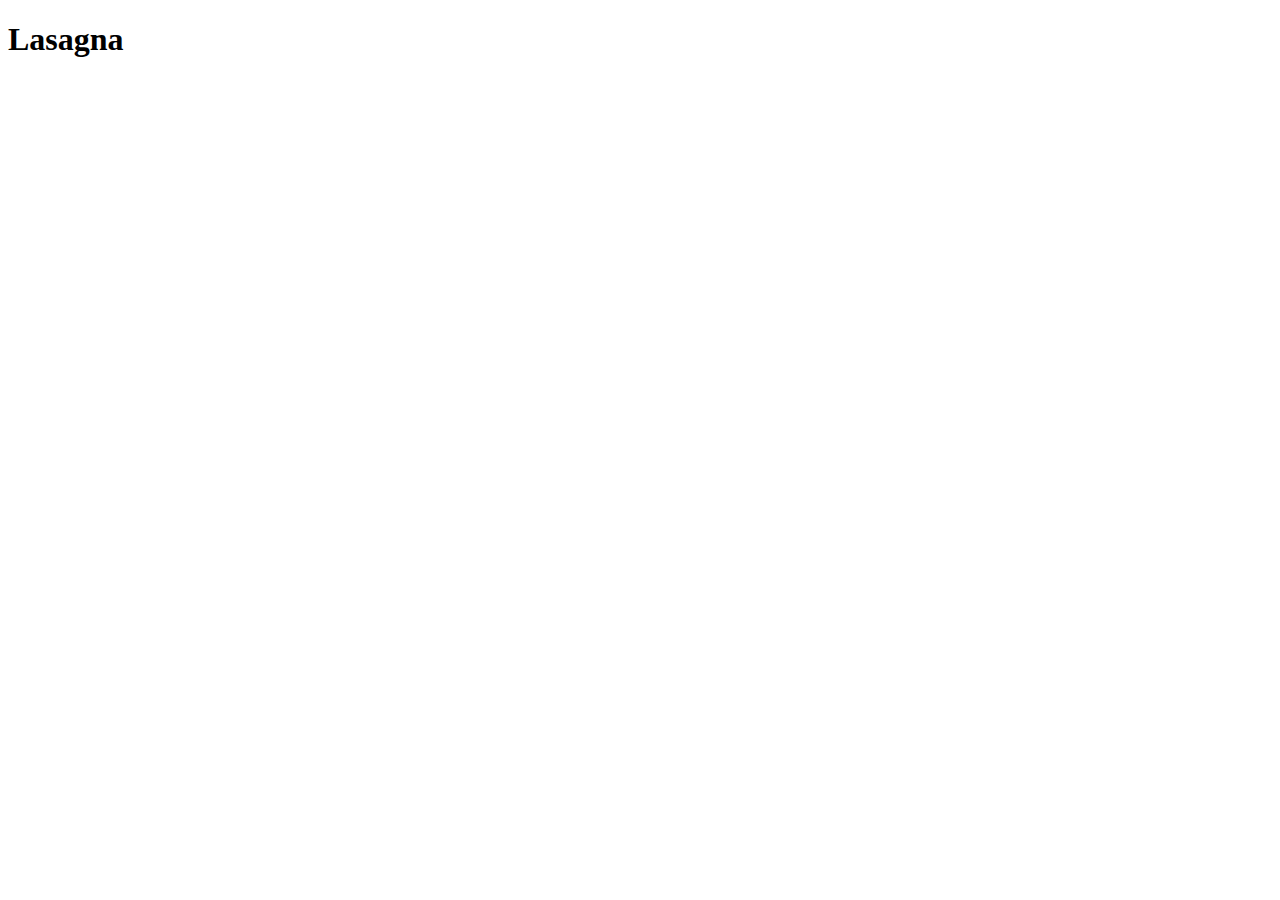
==== recipes/lasagna.html @ ead93291 "added new directiry found new recipe linked recipe to index" ====
<!DOCTYPE html>
<html lang="en">
<head>
    <meta charset="UTF-8">
    <meta name="viewport" content="width=device-width, initial-scale=1.0">
    <title>Document</title>
</head>
<body>
    <h1>Lasagna</h1>
    
</body>
</html>
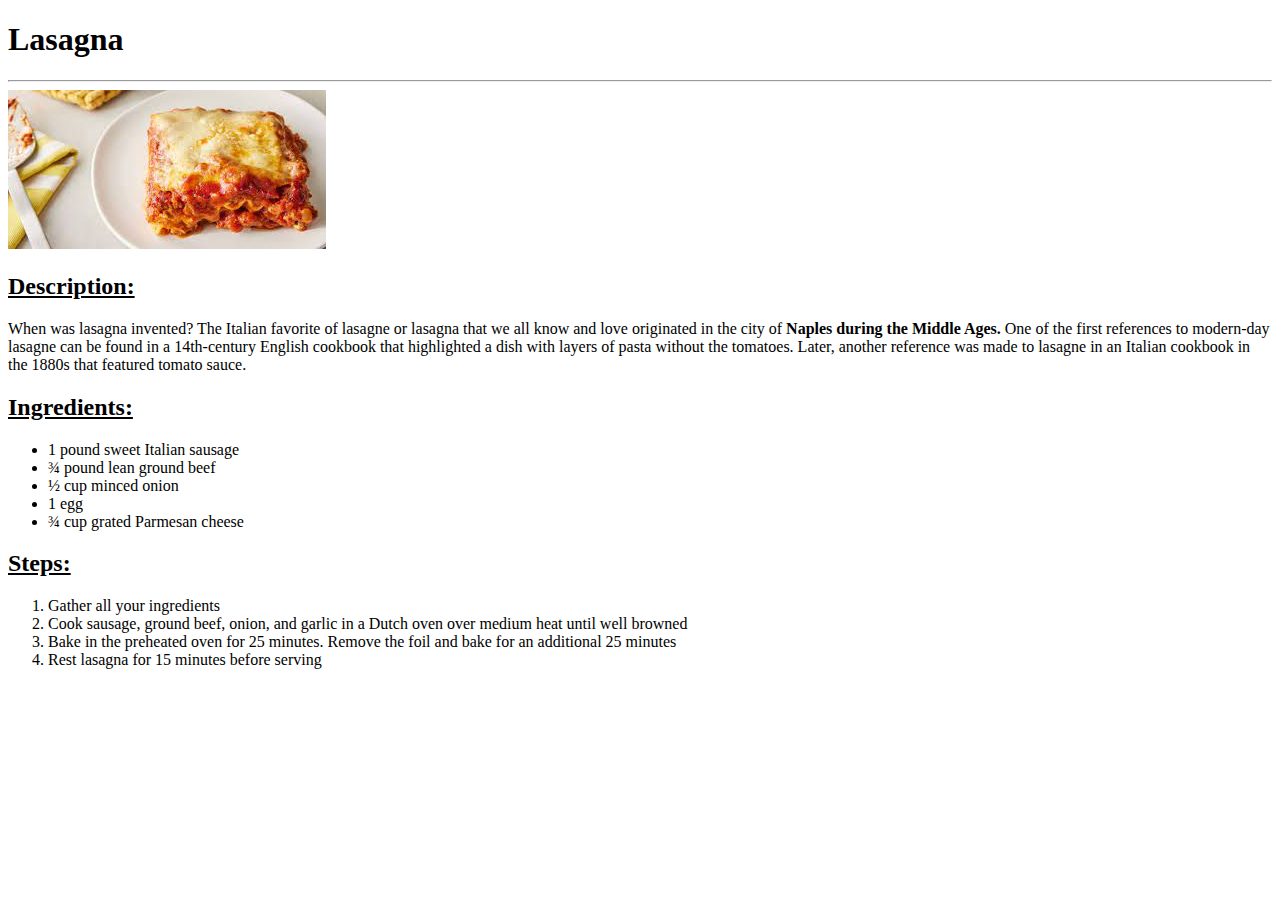
==== commit 015e0837: "-Added image folder -Added lasgana image to page -Added decription, ingredients and steps" ====
--- a/recipes/lasagna.html
+++ b/recipes/lasagna.html
@@ -7,6 +7,31 @@
 </head>
 <body>
     <h1>Lasagna</h1>
-    
+    <hr>
+
+    <img src="../img/lasagna.jpeg" alt="A picture of a lasagna">
+    <h2><u>Description:</u></h2>
+    <p>When was lasagna invented? 
+    The Italian favorite of lasagne or lasagna that we all know and love originated in the city of <strong>Naples during the Middle Ages.</strong> 
+    One of the first references to modern-day lasagne can be found in a 14th-century English cookbook that highlighted a dish with layers of pasta without the tomatoes. 
+    Later, another reference was made to lasagne in an Italian cookbook in the 1880s that featured tomato sauce.</p>
+
+    <h2><u>Ingredients:</u></h2>
+    <ul>
+       <li>1 pound sweet Italian sausage</li> 
+       <li>¾ pound lean ground beef</li>
+       <li>½ cup minced onion</li>
+       <li>1 egg</li> 
+       <li>¾ cup grated Parmesan cheese</li>
+    </ul>
+
+    <h2><u>Steps:</u></h2>
+    <ol>
+        <li>Gather all your ingredients</li>
+        <li>Cook sausage, ground beef, onion, and garlic in a Dutch oven over medium heat until well browned</li>
+        <li>Bake in the preheated oven for 25 minutes. Remove the foil and bake for an additional 25 minutes</li>
+        <li>Rest lasagna for 15 minutes before serving</li>
+    </ol>
+
 </body>
 </html>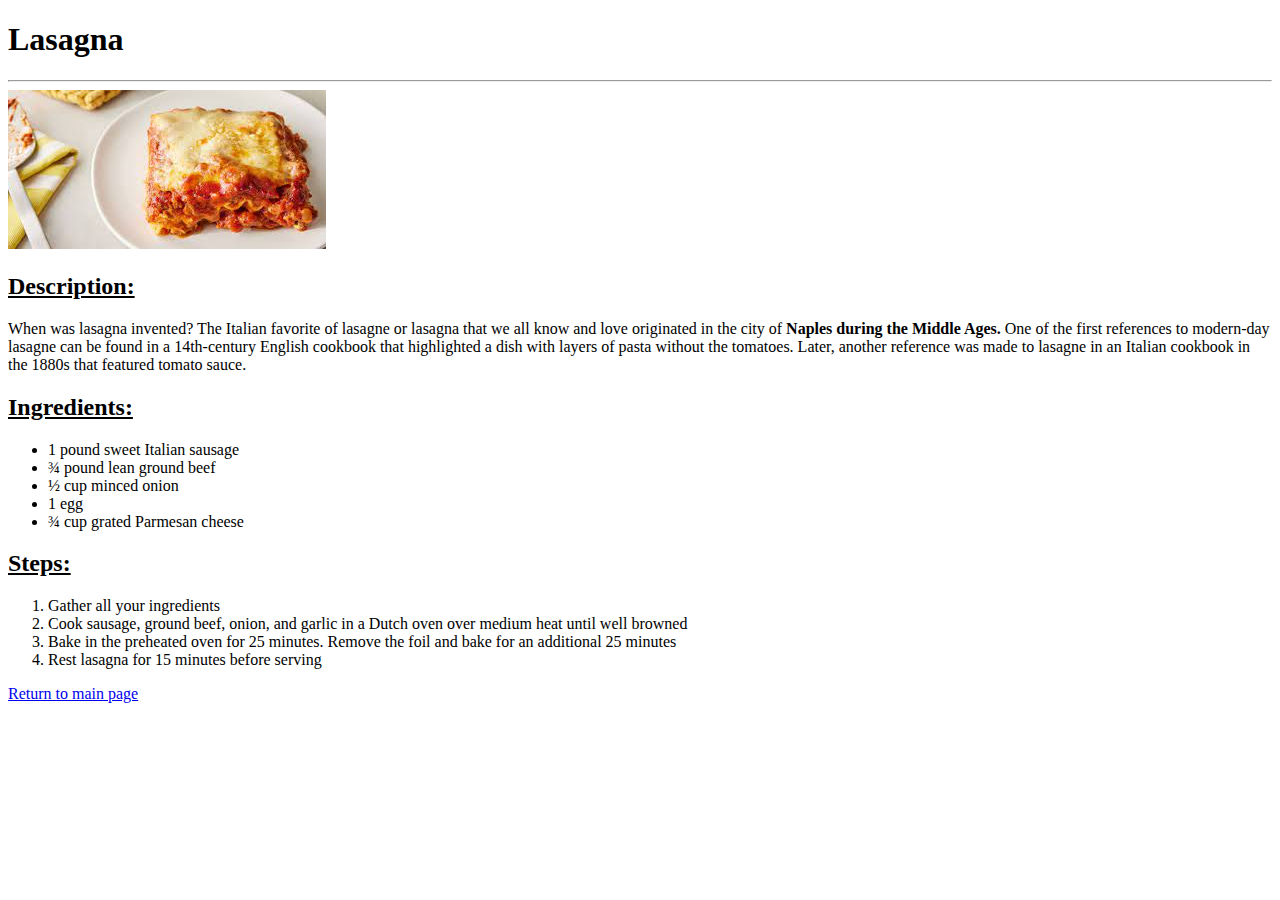
==== commit 8ed981ca: "-Added 2 new recipes -Added pictures for recipes -Added Gif for index page -Added return to main pag" ====
--- a/recipes/lasagna.html
+++ b/recipes/lasagna.html
@@ -3,7 +3,7 @@
 <head>
     <meta charset="UTF-8">
     <meta name="viewport" content="width=device-width, initial-scale=1.0">
-    <title>Document</title>
+    <title>Lasagna Recipe</title>
 </head>
 <body>
     <h1>Lasagna</h1>
@@ -32,6 +32,7 @@
         <li>Bake in the preheated oven for 25 minutes. Remove the foil and bake for an additional 25 minutes</li>
         <li>Rest lasagna for 15 minutes before serving</li>
     </ol>
+    <a href="../index.html">Return to main page</a>
 
 </body>
 </html>